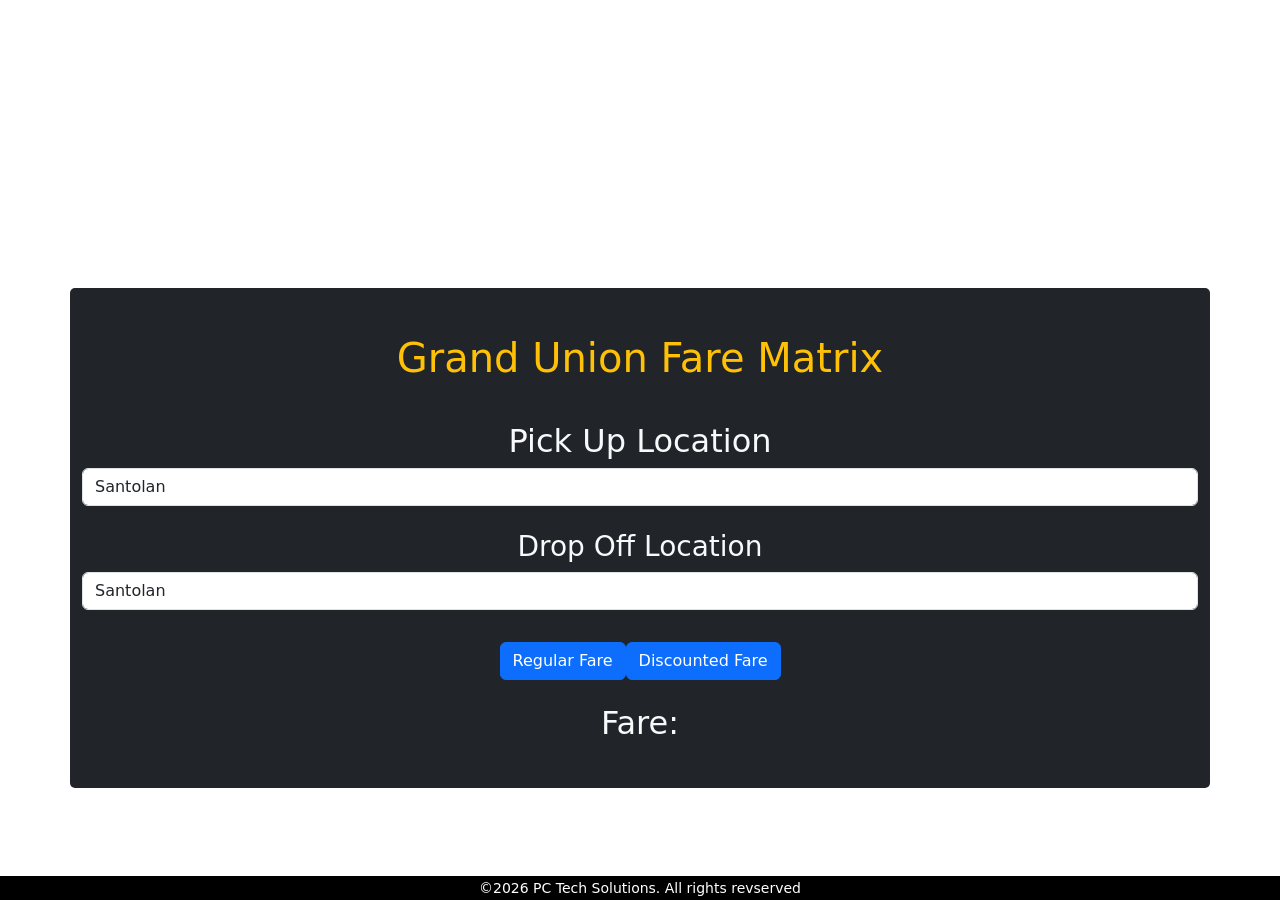
==== Index.html @ 03e7c7bc "Add files via upload" ====
<!DOCTYPE html>
    <html lang="en">
    <head>
        <meta charset="UTF-8">
        <meta name="viewport" content="width=device-width, initial-scale=1.0">
        <title>Q3 Seatwork 2</title>

        <link rel="stylesheet" href="style.css">

        <!-- Latest compiled and minified CSS -->
        <link href="https://cdn.jsdelivr.net/npm/bootstrap@5.3.3/dist/css/bootstrap.min.css" rel="stylesheet">

        <!-- Latest    compiled JavaScript -->
        <script src="https://cdn.jsdelivr.net/npm/bootstrap@5.3.3/dist/js/bootstrap.bundle.min.js"></script>

    </head>
    <body>
        <br> <br> <br> <br> <br> <br> <br> <br> <br> <br> <br> <br> <main class="container-fluid">
            <div class="container bg-dark text-light">
            <h1 class="text-center bg-dark text-warning p-2 rounded">Grand Union Fare Matrix</h1><br>
            <h2>Pick Up Location</h2>
            <select id="pickup" class="form-control">
            <option value="1">Santolan</option>
            <option value="2">Katipunan</option>
            <option value="3">Anonas</option>
            <option value="4">Araneta Center-Cubao</option>
            <option value="5">Betty Go-Belmonte</option>
            <option value="6">Gilmore</option>
            <option value="7">J. Ruiz</option>
            <option value="8">V. Mapa</option>
            <option value="9">Pureza</option>
            <option value="10">Legarda</option>
            <option value="11">Recto</option>
            </select>

            <br>

            <h3>Drop Off Location</h3>
            <select id="dropoff" class="form-control">
            <option value="1">Santolan</option>
            <option value="2">Katipunan</option>
            <option value="3">Anonas</option>
            <option value="4">Araneta Center-Cubao</option>
            <option value="5">Betty Go-Belmonte</option>
            <option value="6">Gilmore</option>
            <option value="7">J. Ruiz</option>
            <option value="8">V. Mapa</option>
            <option value="9">Pureza</option>
            <option value="10">Legarda</option>
            <option value="11">Recto</option>
            </select>

         <div class=" justify-content-center d-flex mt-3">
            <button class="btn btn-primary mt-3" onclick="regularFare()">Regular Fare</button>
           <div id="kfc"></div>
           <button class="btn btn-primary mt-3" onclick="discountFare()">Discounted Fare</button>
           <div id="capas"></div>
        </div>
        <br>

        <h2 id="fareDisplay">Fare: </h2>
    </div>

        </main>

        <footer>
            <small>&copy;2026 PC Tech Solutions. All rights revserved</small>
        </footer>
            <script src="main.js">
            </script>
    </body>
    </html>
---- style.css ----
.container{
    padding: 3%;
    text-align: center;
    border-radius: 5px;
    align-items: center;
    justify-content: center
}

    footer {
    position: fixed;
    left: 0;
    bottom: 0;
    width: 100%;
    background-color: black;
    color: white;
    text-align: center;
    }
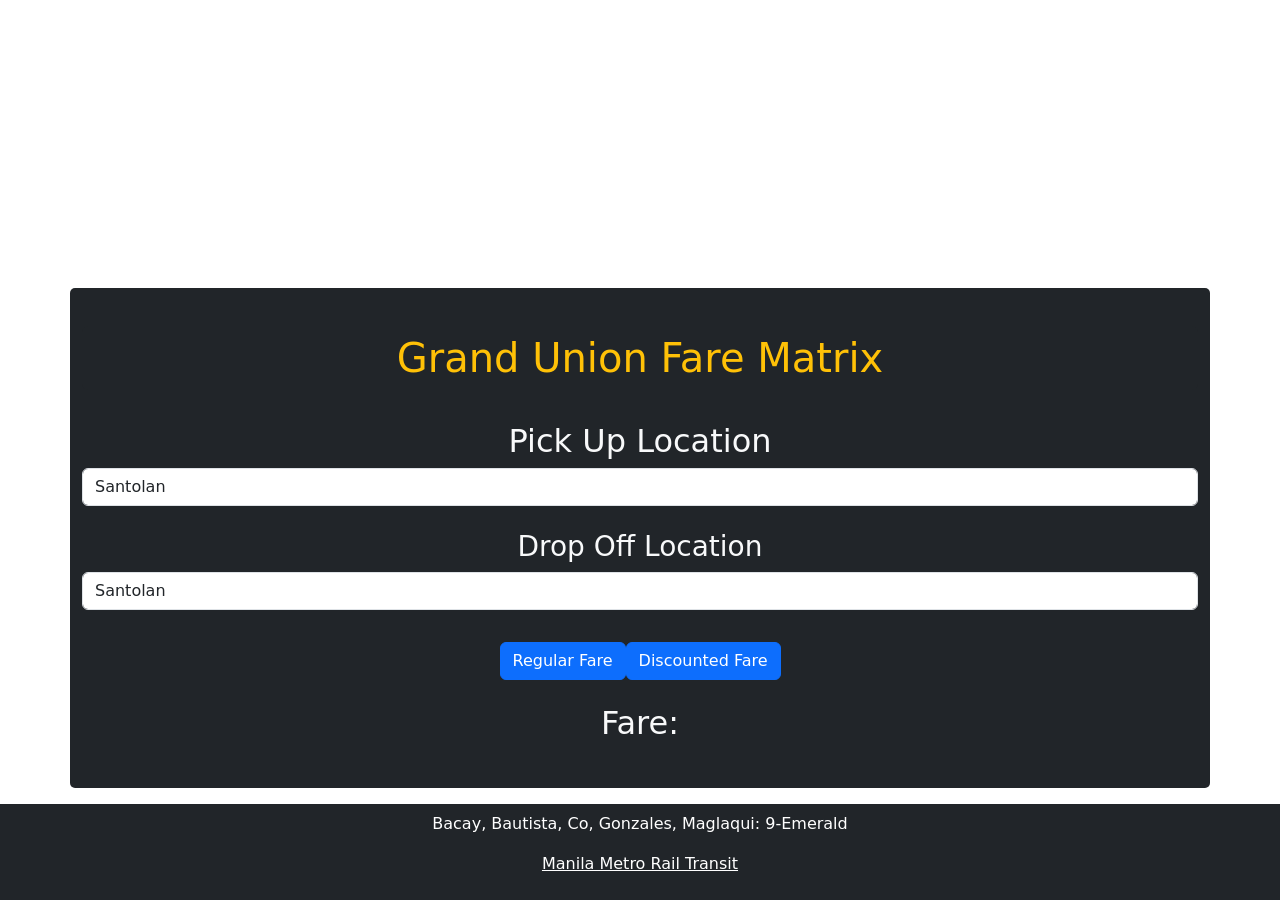
==== commit c151b342: "Update Index.html" ====
--- a/Index.html
+++ b/Index.html
@@ -3,7 +3,7 @@
     <head>
         <meta charset="UTF-8">
         <meta name="viewport" content="width=device-width, initial-scale=1.0">
-        <title>Q3 Seatwork 2</title>
+        <title>Document</title>
 
         <link rel="stylesheet" href="style.css">
 
@@ -63,10 +63,16 @@
 
         </main>
 
-        <footer>
-            <small>&copy;2026 PC Tech Solutions. All rights revserved</small>
-        </footer>
+    <footer class="bg-dark text-white text-center fixed-bottom py-2">
+
+    <p> Bacay, Bautista, Co, Gonzales, Maglaqui: 9-Emerald</p>
+    <p><a href="https://www.metrolinemap.com/metro/manila/" class="text-white">Manila Metro Rail Transit
+    </a></p>
+
+    </footer>
             <script src="main.js">
             </script>
     </body>
-    </html> +
+    </html> 
+
